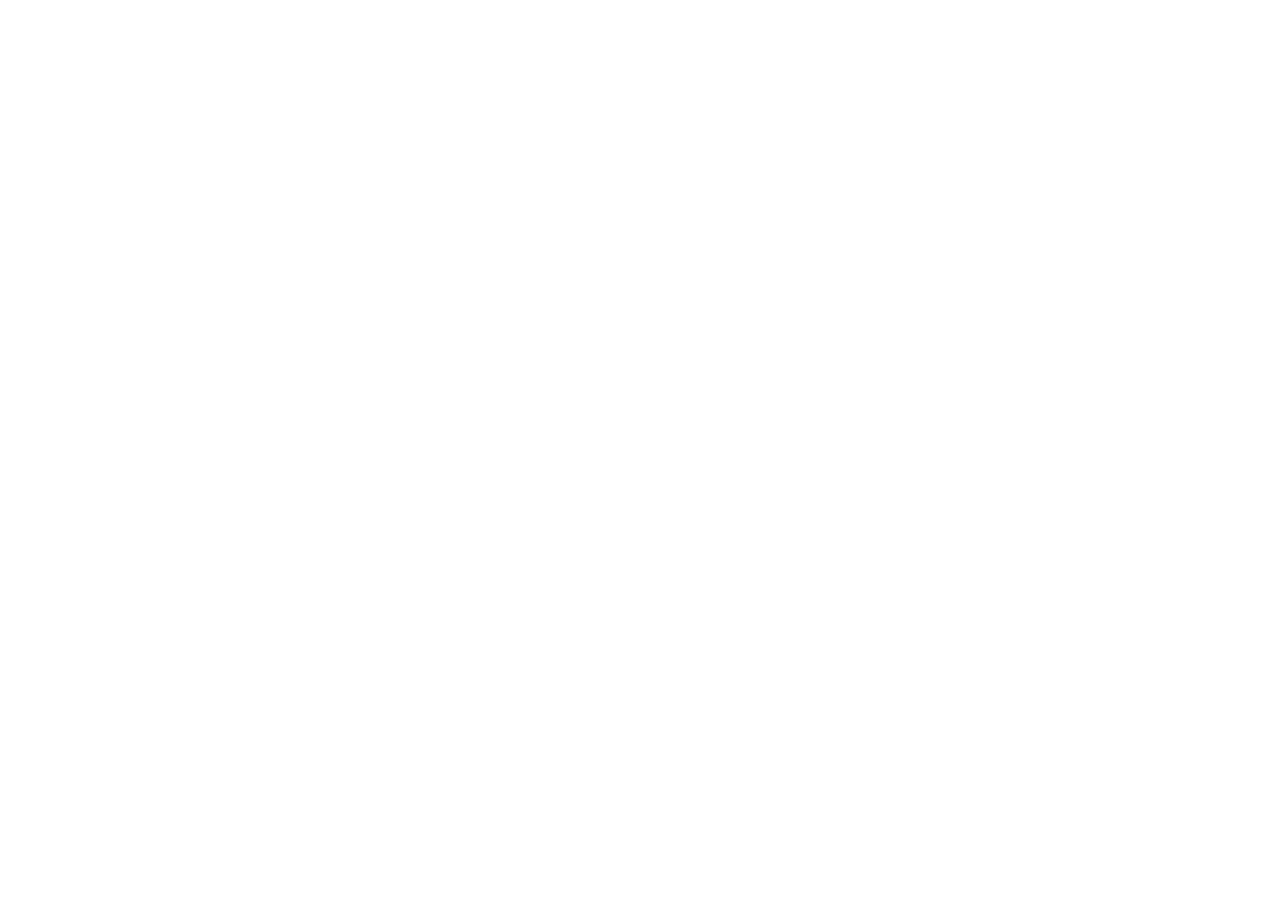
==== gerenciamento_senai/src/main/resources/templates/index.html @ c6bd84e8 "ok" ====
<!DOCTYPE html>
<html lang="pt-br">
<head>
    <meta charset="UTF-8">
    <meta name="viewport" content="width=device-width, initial-scale=1.0">
    <title>Patrimônios</title>
    <link rel="stylesheet" th:href="@{css/style.css}">
</head>
<body>
    
<div class="container">
    <div th:insert="~{fragmentos/header :: header}"></div>


    
</div>
</body>
</html>
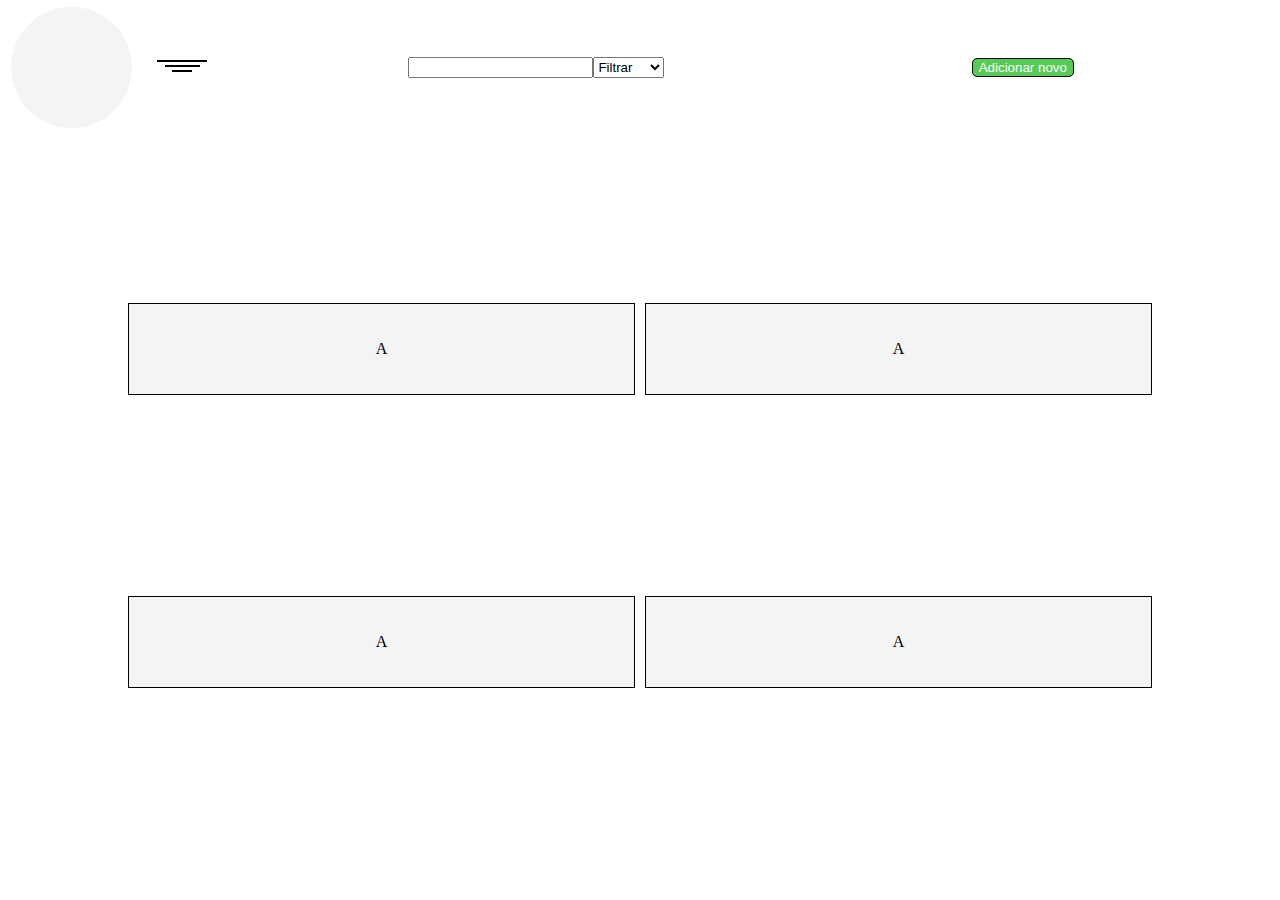
==== commit e97287c1: "ok" ====
--- a/gerenciamento_senai/src/main/resources/templates/index.html
+++ b/gerenciamento_senai/src/main/resources/templates/index.html
@@ -1,18 +1,309 @@
 <!DOCTYPE html>
-<html lang="pt-br">
+<html lang="pt-br" xmlns:th="http://thymeleaf.org">
+
 <head>
     <meta charset="UTF-8">
     <meta name="viewport" content="width=device-width, initial-scale=1.0">
     <title>Patrimônios</title>
-    <link rel="stylesheet" th:href="@{css/style.css}">
+    <!-- <link rel="stylesheet" href="../static/css/style.css"> -->
 </head>
+
 <body>
-    
-<div class="container">
-    <div th:insert="~{fragmentos/header :: header}"></div>
-
-
-    
-</div>
+    <!-- apenas para teste -->
+    <!-- ver sobre medidas -->
+    <style>
+        :root {
+            --preto: #000000;
+            --cinza: #80808017;
+            --branco: #ffffff;
+            --verde: #37c237d8;
+        }
+
+        body {
+            width: 100%;
+            height: 100vh;
+            margin: 0;
+            padding: 0;
+        }
+
+        .fundo {
+            width: 100%;
+            height: 100vh;
+            display: none;
+            background-color: var(--cinza);
+            z-index: 9;
+        }
+
+        .container {
+            width: 100%;
+            height: 100%;
+            z-index: 11;
+        }
+
+        header {
+            width: 95%;
+            height: 15vh;
+            display: flex;
+            justify-content: center;
+        }
+
+        nav {
+            width: 100%;
+            height: 100%;
+            display: flex;
+            justify-content: center;
+            align-items: center;
+        }
+
+        .logo {
+            width: 10%;
+            height: 90%;
+            border-radius: 50%;
+            display: flex;
+            justify-content: center;
+            align-items: center;
+            background-color: var(--cinza);
+        }
+
+        .logo img {
+            width: 100%;
+            height: 00px;
+        }
+
+        .menu-solicitacoes {
+            width: 100px;
+            height: 100%;
+            display: flex;
+            justify-content: center;
+            align-items: center;
+        }
+
+        .solicitacoes {
+            width: 50%;
+            height: 100vh;
+            display: none;
+            position: fixed;
+            left: 0;
+            background-color: var(--branco);
+            border-radius: 0% 5% 5% 0%;
+            overflow: hidden;
+            z-index: 10;
+        }
+
+        .menu-linhas {
+            display: flex;
+            flex-direction: column;
+            align-items: center;
+            cursor: pointer;
+        }
+
+        .menu-linhas span {
+            background-color: var(--preto);
+            height: 2px;
+            margin-bottom: 3px;
+        }
+
+        .menu-linhas span:nth-child(1) {
+            width: 50px;
+        }
+
+        .menu-linhas span:nth-child(2) {
+            width: 35px;
+        }
+
+        .menu-linhas span:nth-child(3) {
+            width: 20px;
+        }
+
+        .buscas {
+            width: 50%;
+            height: 100%;
+            display: flex;
+            justify-content: center;
+            align-items: center;
+        }
+
+        .barra-pesquisa {
+            width: 100%;
+            display: flex;
+            flex-direction: row;
+            justify-content: center;
+        }
+
+        .acoes {
+            width: 30%;
+            height: 100%;
+            display: flex;
+            justify-content: center;
+            align-items: center;
+        }
+
+        .acoes button {
+            width: 100%;
+            background-color: var(--verde);
+            color: var(--branco);
+            border: 1px solid var(--preto);
+            border-radius: 5px;
+            cursor: pointer;
+        }
+
+        .acoes-visivel {
+            width: 100%;
+            height: 100%;
+            background-color: var(--cinza);
+            display: none;
+            flex-direction: column;
+            justify-content: center;
+            align-items: center;
+            gap: 10px;
+            /* porque so funciona o alinhamento com o justify-content> conter */
+        }
+
+        .add-administrador {
+            display: flex;
+            flex-direction: row;
+        }
+
+        .add-funcionarios {
+            display: flex;
+            flex-direction: row;
+        }
+
+        .acoes-visivel button {
+            width: 200px;
+            height: auto;
+        }
+
+        .container-estrutura {
+            width: 100%;
+            height: 80%;
+            display: flex;
+            justify-content: center;
+            align-items: center;
+        }
+
+        .container-blocos {
+            width: 80%;
+            height: 80%;
+            display: grid;
+            align-items: center;
+            grid-template-columns: repeat(2, 1fr);
+            gap: 10px;
+        }
+
+        .bloco-a,
+        .bloco-b,
+        .bloco-c,
+        .bloco-d {
+            background-color: var(--cinza);
+            border: 1px solid var(--preto);
+            text-align: center;
+            padding: 20px;
+        }
+    </style>
+
+    <!-- apenas para teeste -->
+    <div class="solicitacoes">
+
+    </div>
+
+    <div class="fundo"></div>
+
+    <div class="container">
+
+        <header>
+            <nav>
+                <div class="logo">
+                    <img src="" alt="Foto perfil.">
+                </div>
+                <div class="menu-solicitacoes" onclick="menuSolicToggle()">
+
+                    <div class="menu-linhas">
+
+                        <span></span>
+                        <span></span>
+                        <span></span>
+
+                    </div>
+
+                </div>
+
+                <div class="buscas">
+
+                    <div class="barra-pesquisa">
+                        <input type="text" id="buscas" name="buscas">
+                        <select name="filtrar" id="filtar">
+                            <option value="">Filtrar</option>
+                            <option value="">Por sala</option>
+                        </select>
+                    </div>
+                </div>
+
+                <div class="acoes">
+                    <div class="adicionar">
+                        <button type="button">Adicionar novo</button>
+                    </div>
+
+                    <div class="acoes-visivel">
+                        <div class="add-administrador">
+
+                            <button type="button">Adicionar Administrador</button>
+
+                            <button type="button">Remover Administrador</button>
+
+                        </div>
+                        <div class="add-funcionarios">
+
+                            <button type="button">Adicionar Funcionario</button>
+
+                            <button type="button">Remover Funcionario</button>
+
+                        </div>
+                    </div>
+                </div>
+            </nav>
+        </header>
+
+        <div class="container-estrutura">
+            <div class="container-blocos">
+
+                <div class="bloco-a">
+                    <p>A</p>
+                </div>
+
+                <div class="bloco-b">
+                    <p>A</p>
+                </div>
+
+                <div class="bloco-c">
+                    <p>A</p>
+                </div>
+
+                <div class="bloco-d">
+                    <p>A</p>
+                </div>
+
+            </div>
+        </div>
+    </div>
+
+    <script>
+        document.addEventListener("DOMContentLoaded", () => {
+            var solicitacoes = document.querySelector(".solicitacoes");
+            var fundo = document.querySelector(".fundo");
+
+            window.menuSolicToggle = function() {
+                if (solicitacoes.style.display === "block") {
+                    solicitacoes.style.display = "none";
+                    fundo.style.display = "none";
+                } else {
+                    solicitacoes.style.display = "block";
+                    fundo.style.display = "block";
+                }
+                console.log("Display:", solicitacoes.style.display);
+            };
+        });
+    </script>
 </body>
-</html>+
+</html>
--- a/gerenciamento_senai/src/main/resources/static/css/style.css
+++ b/gerenciamento_senai/src/main/resources/static/css/style.css
@@ -0,0 +1,101 @@
+body {
+    width: 100%;
+    height: 100vh;
+    margin: 0;
+    padding: 0;
+    display: flex;
+    justify-content: center;
+    align-items: center;
+}
+
+.container {
+    width: 90%;
+    height: 100%;
+}
+
+
+header {
+    width: 100%;
+    height: 10vh;
+    display: flex;
+    justify-content: space-between;
+    align-items: center;
+}
+
+.menu {
+    width: 20%;
+    height: 100%;
+    display: flex;
+    justify-content: space-around;
+    align-items: center;
+    background-color: aqua;
+}
+
+.requests {
+    width: 2%;
+}
+
+.menu-lines {
+    width: 40px;
+    height: 40px;
+    display: flex;
+    flex-direction: column;
+    align-items: center;
+}
+
+.menu-lines span {
+    background-color: #000000;
+    height: 3px;
+    margin-bottom: 3px;
+}
+
+.menu-lines span:nth-child(1) {
+    width: 40px;
+}
+
+.menu-lines span:nth-child(2) {
+    width: 30px;
+}
+
+.menu-lines span:nth-child(3) {
+    width: 20px;
+}
+
+.search{
+    width: 60%;
+    height: 100%;
+    display: flex;
+    justify-content: center;
+    align-items: center;
+}
+
+.search-bar{
+    display: flex;
+    flex-direction: row;
+    align-items: center;
+    background-color: #808080;
+}
+
+#inp-search{
+    border-right: none;
+}
+.add-new{
+    width: 20%;
+    height: 100%;
+    display: flex;
+    justify-content: center;
+    align-items: center;
+    gap: 5px;
+}
+
+.add-adm{
+display: flex;
+flex-direction: column;
+gap: 5px;   
+}
+
+.add-employee{
+    display: flex;
+flex-direction: column;
+gap: 5px;
+}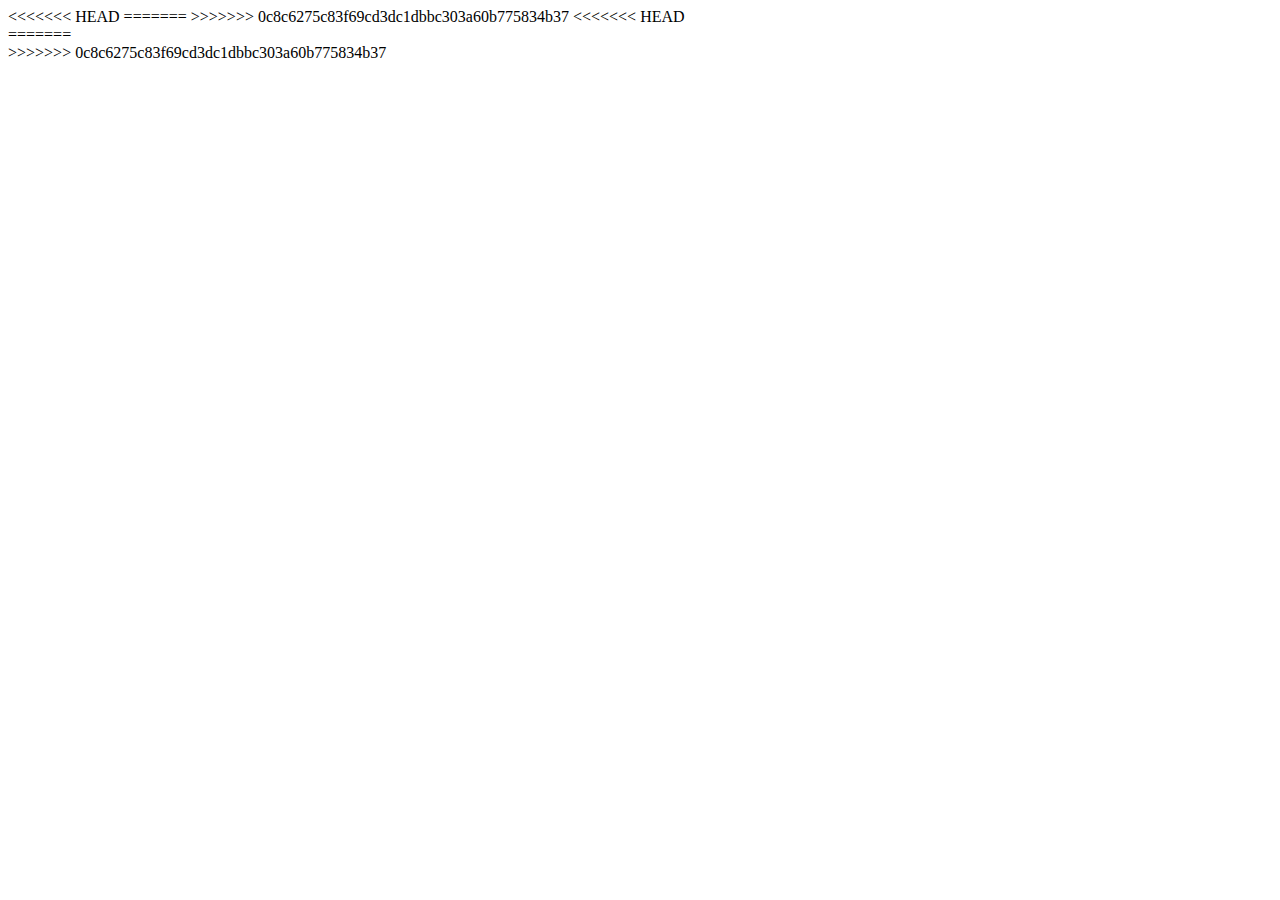
==== commit 77645e96: "ok" ====
--- a/gerenciamento_senai/src/main/resources/templates/index.html
+++ b/gerenciamento_senai/src/main/resources/templates/index.html
@@ -1,309 +1,37 @@
 <!DOCTYPE html>
+<<<<<<< HEAD
+<html lang="pt-br">
+=======
 <html lang="pt-br" xmlns:th="http://thymeleaf.org">
 
+>>>>>>> 0c8c6275c83f69cd3dc1dbbc303a60b775834b37
 <head>
     <meta charset="UTF-8">
     <meta name="viewport" content="width=device-width, initial-scale=1.0">
     <title>Patrimônios</title>
+<<<<<<< HEAD
+    <link rel="stylesheet" th:href="@{css/style.css}">
+</head>
+<body>
+    
+<div class="container">
+    <div th:insert="~{fragmentos/header :: header}"></div>
+
+
+    
+</div>
+</body>
+=======
     <!-- <link rel="stylesheet" href="../static/css/style.css"> -->
 </head>
 
 <body>
-    <!-- apenas para teste -->
-    <!-- ver sobre medidas -->
-    <style>
-        :root {
-            --preto: #000000;
-            --cinza: #80808017;
-            --branco: #ffffff;
-            --verde: #37c237d8;
-        }
 
-        body {
-            width: 100%;
-            height: 100vh;
-            margin: 0;
-            padding: 0;
-        }
-
-        .fundo {
-            width: 100%;
-            height: 100vh;
-            display: none;
-            background-color: var(--cinza);
-            z-index: 9;
-        }
-
-        .container {
-            width: 100%;
-            height: 100%;
-            z-index: 11;
-        }
-
-        header {
-            width: 95%;
-            height: 15vh;
-            display: flex;
-            justify-content: center;
-        }
-
-        nav {
-            width: 100%;
-            height: 100%;
-            display: flex;
-            justify-content: center;
-            align-items: center;
-        }
-
-        .logo {
-            width: 10%;
-            height: 90%;
-            border-radius: 50%;
-            display: flex;
-            justify-content: center;
-            align-items: center;
-            background-color: var(--cinza);
-        }
-
-        .logo img {
-            width: 100%;
-            height: 00px;
-        }
-
-        .menu-solicitacoes {
-            width: 100px;
-            height: 100%;
-            display: flex;
-            justify-content: center;
-            align-items: center;
-        }
-
-        .solicitacoes {
-            width: 50%;
-            height: 100vh;
-            display: none;
-            position: fixed;
-            left: 0;
-            background-color: var(--branco);
-            border-radius: 0% 5% 5% 0%;
-            overflow: hidden;
-            z-index: 10;
-        }
-
-        .menu-linhas {
-            display: flex;
-            flex-direction: column;
-            align-items: center;
-            cursor: pointer;
-        }
-
-        .menu-linhas span {
-            background-color: var(--preto);
-            height: 2px;
-            margin-bottom: 3px;
-        }
-
-        .menu-linhas span:nth-child(1) {
-            width: 50px;
-        }
-
-        .menu-linhas span:nth-child(2) {
-            width: 35px;
-        }
-
-        .menu-linhas span:nth-child(3) {
-            width: 20px;
-        }
-
-        .buscas {
-            width: 50%;
-            height: 100%;
-            display: flex;
-            justify-content: center;
-            align-items: center;
-        }
-
-        .barra-pesquisa {
-            width: 100%;
-            display: flex;
-            flex-direction: row;
-            justify-content: center;
-        }
-
-        .acoes {
-            width: 30%;
-            height: 100%;
-            display: flex;
-            justify-content: center;
-            align-items: center;
-        }
-
-        .acoes button {
-            width: 100%;
-            background-color: var(--verde);
-            color: var(--branco);
-            border: 1px solid var(--preto);
-            border-radius: 5px;
-            cursor: pointer;
-        }
-
-        .acoes-visivel {
-            width: 100%;
-            height: 100%;
-            background-color: var(--cinza);
-            display: none;
-            flex-direction: column;
-            justify-content: center;
-            align-items: center;
-            gap: 10px;
-            /* porque so funciona o alinhamento com o justify-content> conter */
-        }
-
-        .add-administrador {
-            display: flex;
-            flex-direction: row;
-        }
-
-        .add-funcionarios {
-            display: flex;
-            flex-direction: row;
-        }
-
-        .acoes-visivel button {
-            width: 200px;
-            height: auto;
-        }
-
-        .container-estrutura {
-            width: 100%;
-            height: 80%;
-            display: flex;
-            justify-content: center;
-            align-items: center;
-        }
-
-        .container-blocos {
-            width: 80%;
-            height: 80%;
-            display: grid;
-            align-items: center;
-            grid-template-columns: repeat(2, 1fr);
-            gap: 10px;
-        }
-
-        .bloco-a,
-        .bloco-b,
-        .bloco-c,
-        .bloco-d {
-            background-color: var(--cinza);
-            border: 1px solid var(--preto);
-            text-align: center;
-            padding: 20px;
-        }
-    </style>
-
-    <!-- apenas para teeste -->
-    <div class="solicitacoes">
-
+    <div class="container">
+        <div th:insert="~{fragmentos/header :: header}"></div>
     </div>
 
-    <div class="fundo"></div>
-
-    <div class="container">
-
-        <header>
-            <nav>
-                <div class="logo">
-                    <img src="" alt="Foto perfil.">
-                </div>
-                <div class="menu-solicitacoes" onclick="menuSolicToggle()">
-
-                    <div class="menu-linhas">
-
-                        <span></span>
-                        <span></span>
-                        <span></span>
-
-                    </div>
-
-                </div>
-
-                <div class="buscas">
-
-                    <div class="barra-pesquisa">
-                        <input type="text" id="buscas" name="buscas">
-                        <select name="filtrar" id="filtar">
-                            <option value="">Filtrar</option>
-                            <option value="">Por sala</option>
-                        </select>
-                    </div>
-                </div>
-
-                <div class="acoes">
-                    <div class="adicionar">
-                        <button type="button">Adicionar novo</button>
-                    </div>
-
-                    <div class="acoes-visivel">
-                        <div class="add-administrador">
-
-                            <button type="button">Adicionar Administrador</button>
-
-                            <button type="button">Remover Administrador</button>
-
-                        </div>
-                        <div class="add-funcionarios">
-
-                            <button type="button">Adicionar Funcionario</button>
-
-                            <button type="button">Remover Funcionario</button>
-
-                        </div>
-                    </div>
-                </div>
-            </nav>
-        </header>
-
-        <div class="container-estrutura">
-            <div class="container-blocos">
-
-                <div class="bloco-a">
-                    <p>A</p>
-                </div>
-
-                <div class="bloco-b">
-                    <p>A</p>
-                </div>
-
-                <div class="bloco-c">
-                    <p>A</p>
-                </div>
-
-                <div class="bloco-d">
-                    <p>A</p>
-                </div>
-
-            </div>
-        </div>
-    </div>
-
-    <script>
-        document.addEventListener("DOMContentLoaded", () => {
-            var solicitacoes = document.querySelector(".solicitacoes");
-            var fundo = document.querySelector(".fundo");
-
-            window.menuSolicToggle = function() {
-                if (solicitacoes.style.display === "block") {
-                    solicitacoes.style.display = "none";
-                    fundo.style.display = "none";
-                } else {
-                    solicitacoes.style.display = "block";
-                    fundo.style.display = "block";
-                }
-                console.log("Display:", solicitacoes.style.display);
-            };
-        });
-    </script>
 </body>
 
-</html>
+>>>>>>> 0c8c6275c83f69cd3dc1dbbc303a60b775834b37
+</html>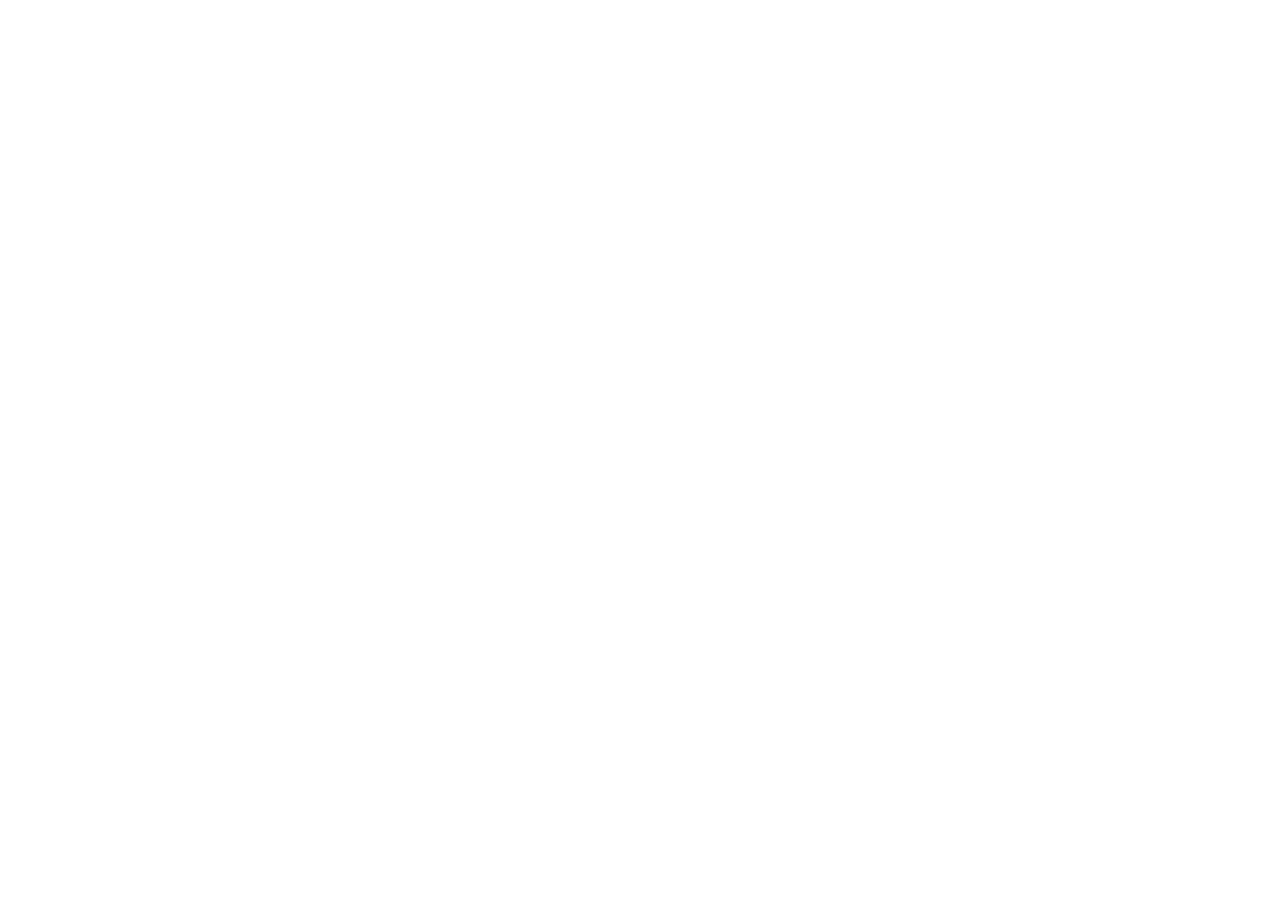
==== commit 7b0aef5d: "Merge branch 'main' of https://github.com/samuelcosta25/ProjetoFinalPWBE2" ====
--- a/gerenciamento_senai/src/main/resources/templates/index.html
+++ b/gerenciamento_senai/src/main/resources/templates/index.html
@@ -1,27 +1,10 @@
 <!DOCTYPE html>
-<<<<<<< HEAD
-<html lang="pt-br">
-=======
 <html lang="pt-br" xmlns:th="http://thymeleaf.org">
 
->>>>>>> 0c8c6275c83f69cd3dc1dbbc303a60b775834b37
 <head>
     <meta charset="UTF-8">
     <meta name="viewport" content="width=device-width, initial-scale=1.0">
     <title>Patrimônios</title>
-<<<<<<< HEAD
-    <link rel="stylesheet" th:href="@{css/style.css}">
-</head>
-<body>
-    
-<div class="container">
-    <div th:insert="~{fragmentos/header :: header}"></div>
-
-
-    
-</div>
-</body>
-=======
     <!-- <link rel="stylesheet" href="../static/css/style.css"> -->
 </head>
 
@@ -33,5 +16,4 @@
 
 </body>
 
->>>>>>> 0c8c6275c83f69cd3dc1dbbc303a60b775834b37
 </html>--- a/gerenciamento_senai/src/main/resources/static/css/style.css
+++ b/gerenciamento_senai/src/main/resources/static/css/style.css
@@ -1,101 +1,60 @@
-body {
+body{
     width: 100%;
     height: 100vh;
     margin: 0;
     padding: 0;
+}
+
+.container{
+    width: 100%;
+    height: 100%;
+    display: grid;
+    grid-template-columns: repeat(3,30%);
+    grid-template-rows: auto 30%;
+    gap: 20px;
+}
+
+
+header{
+    width: 100%;
+    height: 7vh;
     display: flex;
-    justify-content: center;
+    justify-content: space-around;
     align-items: center;
 }
 
-.container {
-    width: 90%;
-    height: 100%;
-}
-
-
-header {
-    width: 100%;
-    height: 10vh;
-    display: flex;
-    justify-content: space-between;
-    align-items: center;
-}
-
-.menu {
+.profile{
     width: 20%;
     height: 100%;
     display: flex;
     justify-content: space-around;
     align-items: center;
-    background-color: aqua;
 }
 
-.requests {
-    width: 2%;
+.requests{
+width: 100%;
 }
 
-.menu-lines {
+.menu-lines{
     width: 40px;
     height: 40px;
     display: flex;
     flex-direction: column;
     align-items: center;
+    margin-bottom: 5px;
 }
 
-.menu-lines span {
-    background-color: #000000;
-    height: 3px;
-    margin-bottom: 3px;
+.menu-lines span{
+    background-color: #ffffff;
+    height: 10px;
 }
 
-.menu-lines span:nth-child(1) {
+.menu-lines span:nth-child(1){
     width: 40px;
 }
-
-.menu-lines span:nth-child(2) {
+.menu-lines span:nth-child(2){
     width: 30px;
 }
-
-.menu-lines span:nth-child(3) {
+.menu-lines span:nth-child(3){
     width: 20px;
-}
-
-.search{
-    width: 60%;
-    height: 100%;
-    display: flex;
-    justify-content: center;
-    align-items: center;
-}
-
-.search-bar{
-    display: flex;
-    flex-direction: row;
-    align-items: center;
-    background-color: #808080;
-}
-
-#inp-search{
-    border-right: none;
-}
-.add-new{
-    width: 20%;
-    height: 100%;
-    display: flex;
-    justify-content: center;
-    align-items: center;
-    gap: 5px;
-}
-
-.add-adm{
-display: flex;
-flex-direction: column;
-gap: 5px;   
-}
-
-.add-employee{
-    display: flex;
-flex-direction: column;
-gap: 5px;
 }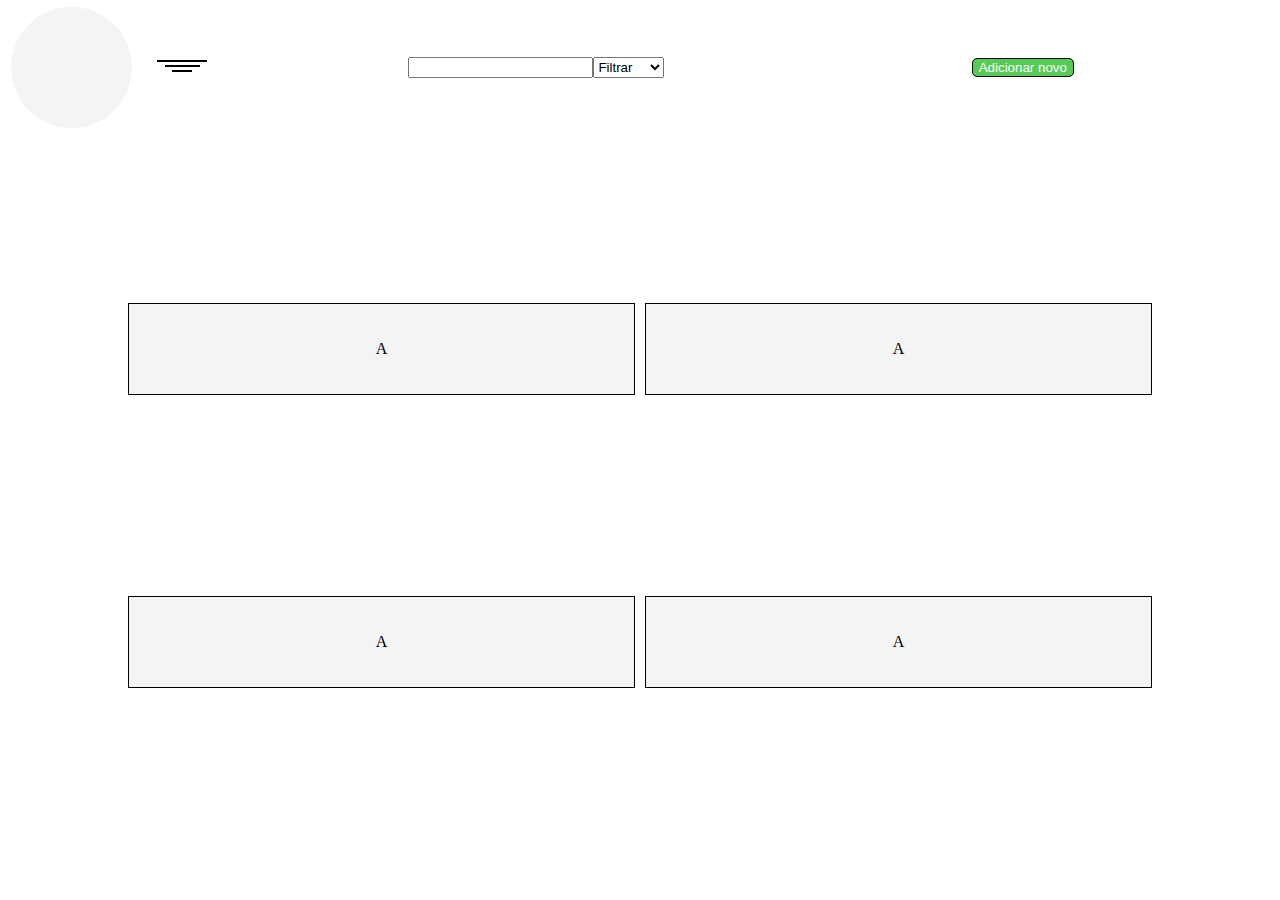
==== commit 83092065: "ok" ====
--- a/gerenciamento_senai/src/main/resources/templates/index.html
+++ b/gerenciamento_senai/src/main/resources/templates/index.html
@@ -1,19 +1,308 @@
 <!DOCTYPE html>
-<html lang="pt-br" xmlns:th="http://thymeleaf.org">
+<html lang="pt-br">
 
 <head>
     <meta charset="UTF-8">
     <meta name="viewport" content="width=device-width, initial-scale=1.0">
     <title>Patrimônios</title>
-    <!-- <link rel="stylesheet" href="../static/css/style.css"> -->
+
 </head>
-
 <body>
+    
+<!-- apenas para teste -->
+    <!-- ver sobre medidas -->
+    <style>
+        :root {
+            --preto: #000000;
+            --cinza: #80808017;
+            --branco: #ffffff;
+            --verde: #37c237d8;
+        }
+
+        body {
+            width: 100%;
+            height: 100vh;
+            margin: 0;
+            padding: 0;
+        }
+
+        .fundo {
+            width: 100%;
+            height: 100vh;
+            display: none;
+            background-color: var(--cinza);
+            z-index: 9;
+        }
+
+        .container {
+            width: 100%;
+            height: 100%;
+            z-index: 11;
+        }
+
+        header {
+            width: 95%;
+            height: 15vh;
+            display: flex;
+            justify-content: center;
+        }
+
+        nav {
+            width: 100%;
+            height: 100%;
+            display: flex;
+            justify-content: center;
+            align-items: center;
+        }
+
+        .logo {
+            width: 10%;
+            height: 90%;
+            border-radius: 50%;
+            display: flex;
+            justify-content: center;
+            align-items: center;
+            background-color: var(--cinza);
+        }
+
+        .logo img {
+            width: 100%;
+            height: 00px;
+        }
+
+        .menu-solicitacoes {
+            width: 100px;
+            height: 100%;
+            display: flex;
+            justify-content: center;
+            align-items: center;
+        }
+
+        .solicitacoes {
+            width: 50%;
+            height: 100vh;
+            display: none;
+            position: fixed;
+            left: 0;
+            background-color: var(--branco);
+            border-radius: 0% 5% 5% 0%;
+            overflow: hidden;
+            z-index: 10;
+        }
+
+        .menu-linhas {
+            display: flex;
+            flex-direction: column;
+            align-items: center;
+            cursor: pointer;
+        }
+
+        .menu-linhas span {
+            background-color: var(--preto);
+            height: 2px;
+            margin-bottom: 3px;
+        }
+
+        .menu-linhas span:nth-child(1) {
+            width: 50px;
+        }
+
+        .menu-linhas span:nth-child(2) {
+            width: 35px;
+        }
+
+        .menu-linhas span:nth-child(3) {
+            width: 20px;
+        }
+
+        .buscas {
+            width: 50%;
+            height: 100%;
+            display: flex;
+            justify-content: center;
+            align-items: center;
+        }
+
+        .barra-pesquisa {
+            width: 100%;
+            display: flex;
+            flex-direction: row;
+            justify-content: center;
+        }
+
+        .acoes {
+            width: 30%;
+            height: 100%;
+            display: flex;
+            justify-content: center;
+            align-items: center;
+        }
+
+        .acoes button {
+            width: 100%;
+            background-color: var(--verde);
+            color: var(--branco);
+            border: 1px solid var(--preto);
+            border-radius: 5px;
+            cursor: pointer;
+        }
+
+        .acoes-visivel {
+            width: 100%;
+            height: 100%;
+            background-color: var(--cinza);
+            display: none;
+            flex-direction: column;
+            justify-content: center;
+            align-items: center;
+            gap: 10px;
+            /* porque so funciona o alinhamento com o justify-content> conter */
+        }
+
+        .add-administrador {
+            display: flex;
+            flex-direction: row;
+        }
+
+        .add-funcionarios {
+            display: flex;
+            flex-direction: row;
+        }
+
+        .acoes-visivel button {
+            width: 200px;
+            height: auto;
+        }
+
+        .container-estrutura {
+            width: 100%;
+            height: 80%;
+            display: flex;
+            justify-content: center;
+            align-items: center;
+        }
+
+        .container-blocos {
+            width: 80%;
+            height: 80%;
+            display: grid;
+            align-items: center;
+            grid-template-columns: repeat(2, 1fr);
+            gap: 10px;
+        }
+
+        .bloco-a,
+        .bloco-b,
+        .bloco-c,
+        .bloco-d {
+            background-color: var(--cinza);
+            border: 1px solid var(--preto);
+            text-align: center;
+            padding: 20px;
+        }
+    </style>
+
+    <!-- apenas para teeste -->
+    <div class="solicitacoes">
+
+    </div>
+
+    <div class="fundo"></div>
 
     <div class="container">
-        <div th:insert="~{fragmentos/header :: header}"></div>
+
+        <header>
+            <nav>
+                <div class="logo">
+                    <img src="" alt="Foto perfil.">
+                </div>
+                <div class="menu-solicitacoes" onclick="menuSolicToggle()">
+
+                    <div class="menu-linhas">
+
+                        <span></span>
+                        <span></span>
+                        <span></span>
+
+                    </div>
+
+                </div>
+
+                <div class="buscas">
+
+                    <div class="barra-pesquisa">
+                        <input type="text" id="buscas" name="buscas">
+                        <select name="filtrar" id="filtar">
+                            <option value="">Filtrar</option>
+                            <option value="">Por sala</option>
+                        </select>
+                    </div>
+                </div>
+
+                <div class="acoes">
+                    <div class="adicionar">
+                        <button type="button">Adicionar novo</button>
+                    </div>
+
+                    <div class="acoes-visivel">
+                        <div class="add-administrador">
+
+                            <button type="button">Adicionar Administrador</button>
+
+                            <button type="button">Remover Administrador</button>
+
+                        </div>
+                        <div class="add-funcionarios">
+
+                            <button type="button">Adicionar Funcionario</button>
+
+                            <button type="button">Remover Funcionario</button>
+
+                        </div>
+                    </div>
+                </div>
+            </nav>
+        </header>
+
+        <div class="container-estrutura">
+            <div class="container-blocos">
+
+                <div class="bloco-a">
+                    <p>A</p>
+                </div>
+
+                <div class="bloco-b">
+                    <p>A</p>
+                </div>
+
+                <div class="bloco-c">
+                    <p>A</p>
+                </div>
+
+                <div class="bloco-d">
+                    <p>A</p>
+                </div>
+
+            </div>
+        </div>
     </div>
 
+    <script>
+        document.addEventListener("DOMContentLoaded", () => {
+            var solicitacoes = document.querySelector(".solicitacoes");
+            var fundo = document.querySelector(".fundo");
+
+            window.menuSolicToggle = function() {
+                if (solicitacoes.style.display === "block") {
+                    solicitacoes.style.display = "none";
+                    fundo.style.display = "none";
+                } else {
+                    solicitacoes.style.display = "block";
+                    fundo.style.display = "block";
+                }
+                console.log("Display:", solicitacoes.style.display);
+            };
+        });
+    </script>
 </body>
-
-</html>+</html>
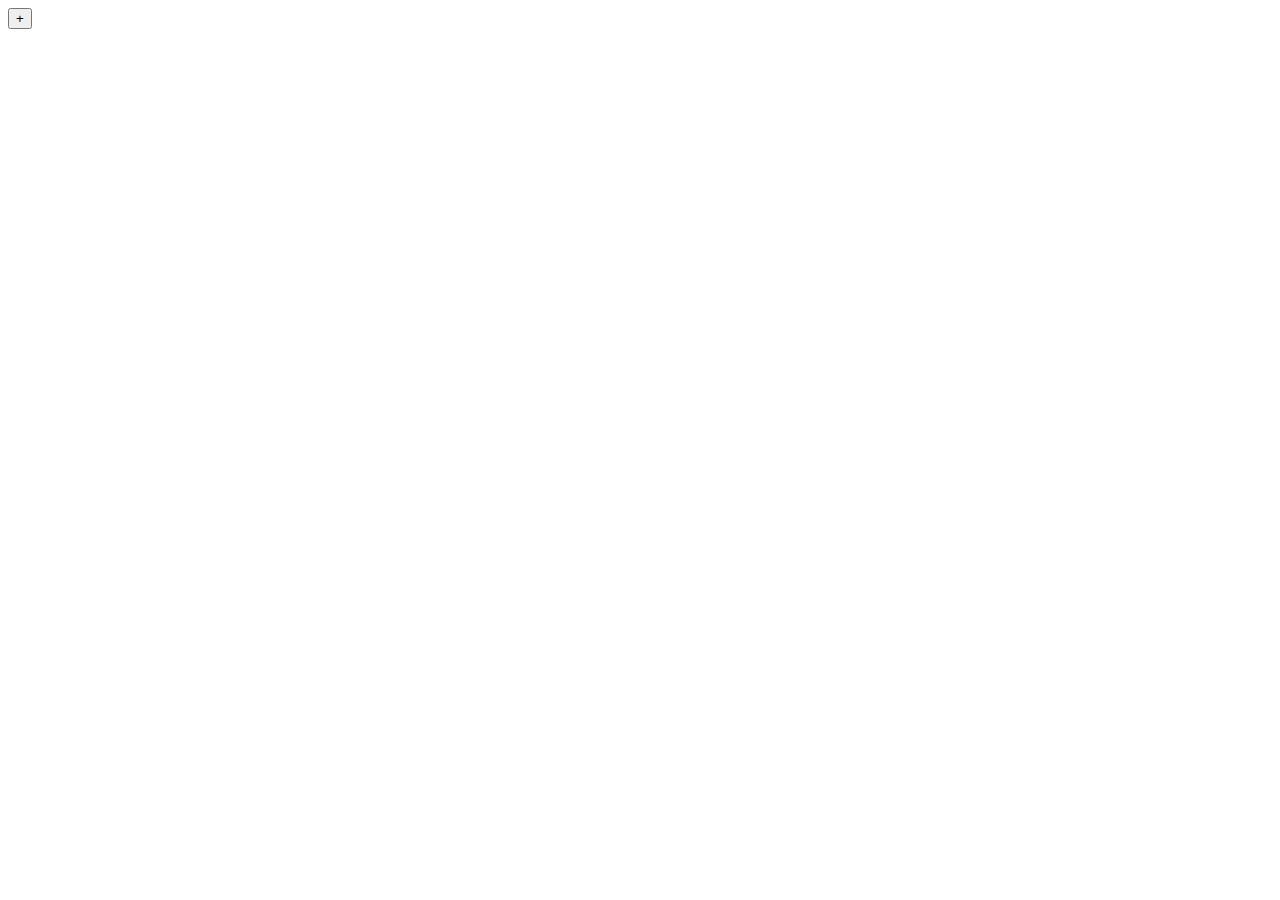
==== commit 6365c16d: "..." ====
--- a/gerenciamento_senai/src/main/resources/templates/index.html
+++ b/gerenciamento_senai/src/main/resources/templates/index.html
@@ -1,308 +1,44 @@
 <!DOCTYPE html>
-<html lang="pt-br">
+<html lang="pt-br" xmlns:th="https://thymeleaf.org">
 
 <head>
     <meta charset="UTF-8">
     <meta name="viewport" content="width=device-width, initial-scale=1.0">
     <title>Patrimônios</title>
+    <link rel="stylesheet" th:href="@{css/fragmentos/header.css}">
+    <link rel="stylesheet" th:href="@{css/cadastroCss/cadEquipamento.css}">
+    <link rel="stylesheet" th:href="@{css/style.css}">
+</head>
 
-</head>
 <body>
-    
-<!-- apenas para teste -->
-    <!-- ver sobre medidas -->
-    <style>
-        :root {
-            --preto: #000000;
-            --cinza: #80808017;
-            --branco: #ffffff;
-            --verde: #37c237d8;
-        }
 
-        body {
-            width: 100%;
-            height: 100vh;
-            margin: 0;
-            padding: 0;
-        }
+    <div class="container">
+        <div th:insert="~{fragmentos/header :: header}"></div>
+        <div class="section-cad-equipamento" th:insert="~{cadastro/cadastroEquipamento :: section}"></div>
 
-        .fundo {
-            width: 100%;
-            height: 100vh;
-            display: none;
-            background-color: var(--cinza);
-            z-index: 9;
-        }
-
-        .container {
-            width: 100%;
-            height: 100%;
-            z-index: 11;
-        }
-
-        header {
-            width: 95%;
-            height: 15vh;
-            display: flex;
-            justify-content: center;
-        }
-
-        nav {
-            width: 100%;
-            height: 100%;
-            display: flex;
-            justify-content: center;
-            align-items: center;
-        }
-
-        .logo {
-            width: 10%;
-            height: 90%;
-            border-radius: 50%;
-            display: flex;
-            justify-content: center;
-            align-items: center;
-            background-color: var(--cinza);
-        }
-
-        .logo img {
-            width: 100%;
-            height: 00px;
-        }
-
-        .menu-solicitacoes {
-            width: 100px;
-            height: 100%;
-            display: flex;
-            justify-content: center;
-            align-items: center;
-        }
-
-        .solicitacoes {
-            width: 50%;
-            height: 100vh;
-            display: none;
-            position: fixed;
-            left: 0;
-            background-color: var(--branco);
-            border-radius: 0% 5% 5% 0%;
-            overflow: hidden;
-            z-index: 10;
-        }
-
-        .menu-linhas {
-            display: flex;
-            flex-direction: column;
-            align-items: center;
-            cursor: pointer;
-        }
-
-        .menu-linhas span {
-            background-color: var(--preto);
-            height: 2px;
-            margin-bottom: 3px;
-        }
-
-        .menu-linhas span:nth-child(1) {
-            width: 50px;
-        }
-
-        .menu-linhas span:nth-child(2) {
-            width: 35px;
-        }
-
-        .menu-linhas span:nth-child(3) {
-            width: 20px;
-        }
-
-        .buscas {
-            width: 50%;
-            height: 100%;
-            display: flex;
-            justify-content: center;
-            align-items: center;
-        }
-
-        .barra-pesquisa {
-            width: 100%;
-            display: flex;
-            flex-direction: row;
-            justify-content: center;
-        }
-
-        .acoes {
-            width: 30%;
-            height: 100%;
-            display: flex;
-            justify-content: center;
-            align-items: center;
-        }
-
-        .acoes button {
-            width: 100%;
-            background-color: var(--verde);
-            color: var(--branco);
-            border: 1px solid var(--preto);
-            border-radius: 5px;
-            cursor: pointer;
-        }
-
-        .acoes-visivel {
-            width: 100%;
-            height: 100%;
-            background-color: var(--cinza);
-            display: none;
-            flex-direction: column;
-            justify-content: center;
-            align-items: center;
-            gap: 10px;
-            /* porque so funciona o alinhamento com o justify-content> conter */
-        }
-
-        .add-administrador {
-            display: flex;
-            flex-direction: row;
-        }
-
-        .add-funcionarios {
-            display: flex;
-            flex-direction: row;
-        }
-
-        .acoes-visivel button {
-            width: 200px;
-            height: auto;
-        }
-
-        .container-estrutura {
-            width: 100%;
-            height: 80%;
-            display: flex;
-            justify-content: center;
-            align-items: center;
-        }
-
-        .container-blocos {
-            width: 80%;
-            height: 80%;
-            display: grid;
-            align-items: center;
-            grid-template-columns: repeat(2, 1fr);
-            gap: 10px;
-        }
-
-        .bloco-a,
-        .bloco-b,
-        .bloco-c,
-        .bloco-d {
-            background-color: var(--cinza);
-            border: 1px solid var(--preto);
-            text-align: center;
-            padding: 20px;
-        }
-    </style>
-
-    <!-- apenas para teeste -->
-    <div class="solicitacoes">
-
+        <button onclick="formView()" class="cad-equip">+</button>
     </div>
 
-    <div class="fundo"></div>
+</body>
 
-    <div class="container">
+<script>
+    
+    var cadastroEquipamento = document.querySelector(".section-cad-equipamento")
+    var button = document.querySelector(".cad-equip");
+    function formView(){
+        if (cadastroEquipamento.style.display == '') {
+            // cadastroEquipamento.display = 'block'
+            cadastroEquipamento.style.display = 'flex'
+            // cadastroEquipamento.style.justify_content = 'center'
 
-        <header>
-            <nav>
-                <div class="logo">
-                    <img src="" alt="Foto perfil.">
-                </div>
-                <div class="menu-solicitacoes" onclick="menuSolicToggle()">
+        } else {
+            cadastroEquipamento.style.display = ''
 
-                    <div class="menu-linhas">
+        }
+    }
+       
+   
 
-                        <span></span>
-                        <span></span>
-                        <span></span>
+</script>
 
-                    </div>
-
-                </div>
-
-                <div class="buscas">
-
-                    <div class="barra-pesquisa">
-                        <input type="text" id="buscas" name="buscas">
-                        <select name="filtrar" id="filtar">
-                            <option value="">Filtrar</option>
-                            <option value="">Por sala</option>
-                        </select>
-                    </div>
-                </div>
-
-                <div class="acoes">
-                    <div class="adicionar">
-                        <button type="button">Adicionar novo</button>
-                    </div>
-
-                    <div class="acoes-visivel">
-                        <div class="add-administrador">
-
-                            <button type="button">Adicionar Administrador</button>
-
-                            <button type="button">Remover Administrador</button>
-
-                        </div>
-                        <div class="add-funcionarios">
-
-                            <button type="button">Adicionar Funcionario</button>
-
-                            <button type="button">Remover Funcionario</button>
-
-                        </div>
-                    </div>
-                </div>
-            </nav>
-        </header>
-
-        <div class="container-estrutura">
-            <div class="container-blocos">
-
-                <div class="bloco-a">
-                    <p>A</p>
-                </div>
-
-                <div class="bloco-b">
-                    <p>A</p>
-                </div>
-
-                <div class="bloco-c">
-                    <p>A</p>
-                </div>
-
-                <div class="bloco-d">
-                    <p>A</p>
-                </div>
-
-            </div>
-        </div>
-    </div>
-
-    <script>
-        document.addEventListener("DOMContentLoaded", () => {
-            var solicitacoes = document.querySelector(".solicitacoes");
-            var fundo = document.querySelector(".fundo");
-
-            window.menuSolicToggle = function() {
-                if (solicitacoes.style.display === "block") {
-                    solicitacoes.style.display = "none";
-                    fundo.style.display = "none";
-                } else {
-                    solicitacoes.style.display = "block";
-                    fundo.style.display = "block";
-                }
-                console.log("Display:", solicitacoes.style.display);
-            };
-        });
-    </script>
-</body>
-</html>
+</html>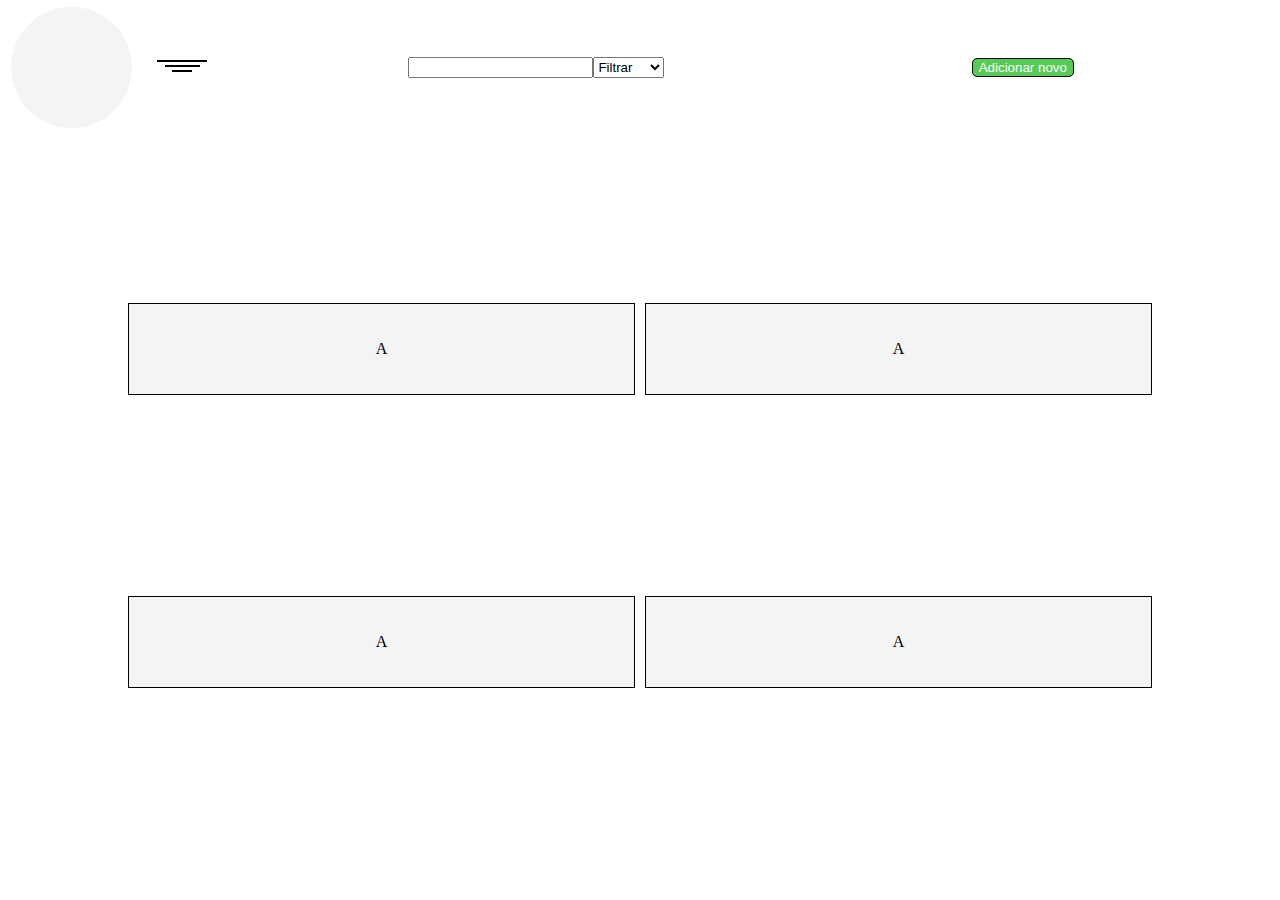
==== commit 4b1a9b1a: "Merge branch 'a' of https://github.com/samuelcosta25/ProjetoFinalPWBE2 into a" ====
--- a/gerenciamento_senai/src/main/resources/templates/index.html
+++ b/gerenciamento_senai/src/main/resources/templates/index.html
@@ -1,44 +1,308 @@
 <!DOCTYPE html>
-<html lang="pt-br" xmlns:th="https://thymeleaf.org">
+<html lang="pt-br">
 
 <head>
     <meta charset="UTF-8">
     <meta name="viewport" content="width=device-width, initial-scale=1.0">
     <title>Patrimônios</title>
-    <link rel="stylesheet" th:href="@{css/fragmentos/header.css}">
-    <link rel="stylesheet" th:href="@{css/cadastroCss/cadEquipamento.css}">
-    <link rel="stylesheet" th:href="@{css/style.css}">
+
 </head>
-
 <body>
+    
+<!-- apenas para teste -->
+    <!-- ver sobre medidas -->
+    <style>
+        :root {
+            --preto: #000000;
+            --cinza: #80808017;
+            --branco: #ffffff;
+            --verde: #37c237d8;
+        }
+
+        body {
+            width: 100%;
+            height: 100vh;
+            margin: 0;
+            padding: 0;
+        }
+
+        .fundo {
+            width: 100%;
+            height: 100vh;
+            display: none;
+            background-color: var(--cinza);
+            z-index: 9;
+        }
+
+        .container {
+            width: 100%;
+            height: 100%;
+            z-index: 11;
+        }
+
+        header {
+            width: 95%;
+            height: 15vh;
+            display: flex;
+            justify-content: center;
+        }
+
+        nav {
+            width: 100%;
+            height: 100%;
+            display: flex;
+            justify-content: center;
+            align-items: center;
+        }
+
+        .logo {
+            width: 10%;
+            height: 90%;
+            border-radius: 50%;
+            display: flex;
+            justify-content: center;
+            align-items: center;
+            background-color: var(--cinza);
+        }
+
+        .logo img {
+            width: 100%;
+            height: 00px;
+        }
+
+        .menu-solicitacoes {
+            width: 100px;
+            height: 100%;
+            display: flex;
+            justify-content: center;
+            align-items: center;
+        }
+
+        .solicitacoes {
+            width: 50%;
+            height: 100vh;
+            display: none;
+            position: fixed;
+            left: 0;
+            background-color: var(--branco);
+            border-radius: 0% 5% 5% 0%;
+            overflow: hidden;
+            z-index: 10;
+        }
+
+        .menu-linhas {
+            display: flex;
+            flex-direction: column;
+            align-items: center;
+            cursor: pointer;
+        }
+
+        .menu-linhas span {
+            background-color: var(--preto);
+            height: 2px;
+            margin-bottom: 3px;
+        }
+
+        .menu-linhas span:nth-child(1) {
+            width: 50px;
+        }
+
+        .menu-linhas span:nth-child(2) {
+            width: 35px;
+        }
+
+        .menu-linhas span:nth-child(3) {
+            width: 20px;
+        }
+
+        .buscas {
+            width: 50%;
+            height: 100%;
+            display: flex;
+            justify-content: center;
+            align-items: center;
+        }
+
+        .barra-pesquisa {
+            width: 100%;
+            display: flex;
+            flex-direction: row;
+            justify-content: center;
+        }
+
+        .acoes {
+            width: 30%;
+            height: 100%;
+            display: flex;
+            justify-content: center;
+            align-items: center;
+        }
+
+        .acoes button {
+            width: 100%;
+            background-color: var(--verde);
+            color: var(--branco);
+            border: 1px solid var(--preto);
+            border-radius: 5px;
+            cursor: pointer;
+        }
+
+        .acoes-visivel {
+            width: 100%;
+            height: 100%;
+            background-color: var(--cinza);
+            display: none;
+            flex-direction: column;
+            justify-content: center;
+            align-items: center;
+            gap: 10px;
+            /* porque so funciona o alinhamento com o justify-content> conter */
+        }
+
+        .add-administrador {
+            display: flex;
+            flex-direction: row;
+        }
+
+        .add-funcionarios {
+            display: flex;
+            flex-direction: row;
+        }
+
+        .acoes-visivel button {
+            width: 200px;
+            height: auto;
+        }
+
+        .container-estrutura {
+            width: 100%;
+            height: 80%;
+            display: flex;
+            justify-content: center;
+            align-items: center;
+        }
+
+        .container-blocos {
+            width: 80%;
+            height: 80%;
+            display: grid;
+            align-items: center;
+            grid-template-columns: repeat(2, 1fr);
+            gap: 10px;
+        }
+
+        .bloco-a,
+        .bloco-b,
+        .bloco-c,
+        .bloco-d {
+            background-color: var(--cinza);
+            border: 1px solid var(--preto);
+            text-align: center;
+            padding: 20px;
+        }
+    </style>
+
+    <!-- apenas para teeste -->
+    <div class="solicitacoes">
+
+    </div>
+
+    <div class="fundo"></div>
 
     <div class="container">
-        <div th:insert="~{fragmentos/header :: header}"></div>
-        <div class="section-cad-equipamento" th:insert="~{cadastro/cadastroEquipamento :: section}"></div>
-
-        <button onclick="formView()" class="cad-equip">+</button>
+
+        <header>
+            <nav>
+                <div class="logo">
+                    <img src="" alt="Foto perfil.">
+                </div>
+                <div class="menu-solicitacoes" onclick="menuSolicToggle()">
+
+                    <div class="menu-linhas">
+
+                        <span></span>
+                        <span></span>
+                        <span></span>
+
+                    </div>
+
+                </div>
+
+                <div class="buscas">
+
+                    <div class="barra-pesquisa">
+                        <input type="text" id="buscas" name="buscas">
+                        <select name="filtrar" id="filtar">
+                            <option value="">Filtrar</option>
+                            <option value="">Por sala</option>
+                        </select>
+                    </div>
+                </div>
+
+                <div class="acoes">
+                    <div class="adicionar">
+                        <button type="button">Adicionar novo</button>
+                    </div>
+
+                    <div class="acoes-visivel">
+                        <div class="add-administrador">
+
+                            <button type="button">Adicionar Administrador</button>
+
+                            <button type="button">Remover Administrador</button>
+
+                        </div>
+                        <div class="add-funcionarios">
+
+                            <button type="button">Adicionar Funcionario</button>
+
+                            <button type="button">Remover Funcionario</button>
+
+                        </div>
+                    </div>
+                </div>
+            </nav>
+        </header>
+
+        <div class="container-estrutura">
+            <div class="container-blocos">
+
+                <div class="bloco-a">
+                    <p>A</p>
+                </div>
+
+                <div class="bloco-b">
+                    <p>A</p>
+                </div>
+
+                <div class="bloco-c">
+                    <p>A</p>
+                </div>
+
+                <div class="bloco-d">
+                    <p>A</p>
+                </div>
+
+            </div>
+        </div>
     </div>
 
+    <script>
+        document.addEventListener("DOMContentLoaded", () => {
+            var solicitacoes = document.querySelector(".solicitacoes");
+            var fundo = document.querySelector(".fundo");
+
+            window.menuSolicToggle = function() {
+                if (solicitacoes.style.display === "block") {
+                    solicitacoes.style.display = "none";
+                    fundo.style.display = "none";
+                } else {
+                    solicitacoes.style.display = "block";
+                    fundo.style.display = "block";
+                }
+                console.log("Display:", solicitacoes.style.display);
+            };
+        });
+    </script>
 </body>
-
-<script>
-    
-    var cadastroEquipamento = document.querySelector(".section-cad-equipamento")
-    var button = document.querySelector(".cad-equip");
-    function formView(){
-        if (cadastroEquipamento.style.display == '') {
-            // cadastroEquipamento.display = 'block'
-            cadastroEquipamento.style.display = 'flex'
-            // cadastroEquipamento.style.justify_content = 'center'
-
-        } else {
-            cadastroEquipamento.style.display = ''
-
-        }
-    }
-       
-   
-
-</script>
-
-</html>+</html>
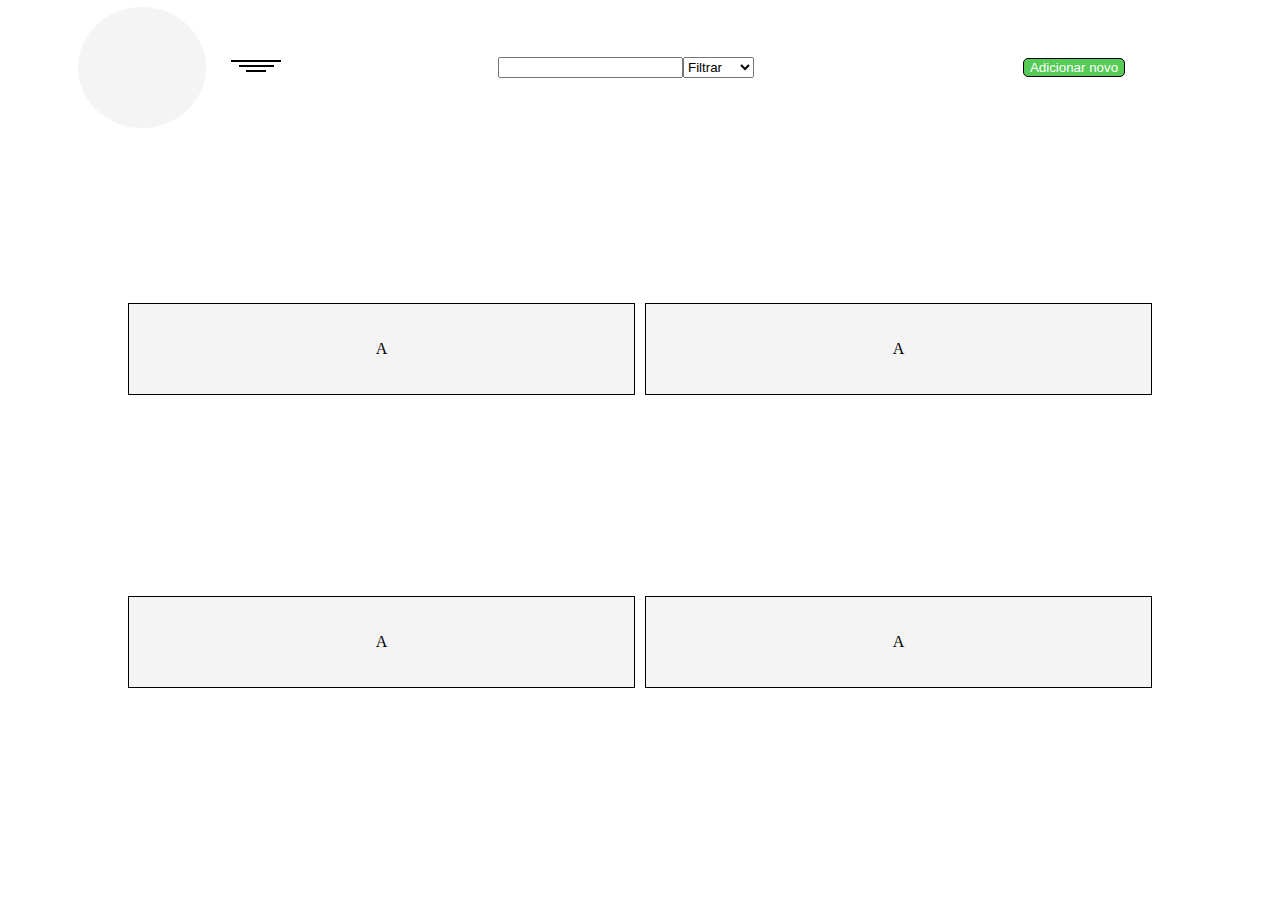
==== commit 5ab5ba4e: "ok" ====
--- a/gerenciamento_senai/src/main/resources/templates/index.html
+++ b/gerenciamento_senai/src/main/resources/templates/index.html
@@ -7,9 +7,10 @@
     <title>Patrimônios</title>
 
 </head>
+
 <body>
-    
-<!-- apenas para teste -->
+
+    <!-- apenas para teste -->
     <!-- ver sobre medidas -->
     <style>
         :root {
@@ -17,6 +18,7 @@
             --cinza: #80808017;
             --branco: #ffffff;
             --verde: #37c237d8;
+            --vermelho: #e62525d5;
         }
 
         body {
@@ -31,6 +33,7 @@
             height: 100vh;
             display: none;
             background-color: var(--cinza);
+            filter: blur(50px);
             z-index: 9;
         }
 
@@ -41,7 +44,7 @@
         }
 
         header {
-            width: 95%;
+            width: 100%;
             height: 15vh;
             display: flex;
             justify-content: center;
@@ -131,20 +134,21 @@
         }
 
         .acoes {
-            width: 30%;
-            height: 100%;
-            display: flex;
-            justify-content: center;
-            align-items: center;
-        }
-
-        .acoes button {
+            width: 20%;
+            height: 100%;
+            display: flex;
+            justify-content: center;
+            align-items: center;
+        }
+
+        #btn-acoes {
             width: 100%;
             background-color: var(--verde);
             color: var(--branco);
             border: 1px solid var(--preto);
             border-radius: 5px;
             cursor: pointer;
+            display: flex;
         }
 
         .acoes-visivel {
@@ -159,14 +163,27 @@
             /* porque so funciona o alinhamento com o justify-content> conter */
         }
 
+        .fechar {
+            width: 100%;
+            height: 20px;
+        }
+
+        #btn-fechar {
+            width: 30px;
+            height: 30px;
+            background-color: var(--vermelho);
+            border: none;
+            color: var(--branco);
+        }
+
         .add-administrador {
             display: flex;
-            flex-direction: row;
+            flex-direction: column;
         }
 
         .add-funcionarios {
             display: flex;
-            flex-direction: row;
+            flex-direction: column;
         }
 
         .acoes-visivel button {
@@ -241,10 +258,13 @@
 
                 <div class="acoes">
                     <div class="adicionar">
-                        <button type="button">Adicionar novo</button>
+                        <button type="button" id="btn-acoes" onclick="menuAddnovo()">Adicionar novo</button>
                     </div>
 
                     <div class="acoes-visivel">
+                        <div class="fechar">
+                            <button type="button" id="btn-fechar" onclick="fecharMenuAdd()">X</button>
+                        </div>
                         <div class="add-administrador">
 
                             <button type="button">Adicionar Administrador</button>
@@ -292,7 +312,7 @@
             var solicitacoes = document.querySelector(".solicitacoes");
             var fundo = document.querySelector(".fundo");
 
-            window.menuSolicToggle = function() {
+            window.menuSolicToggle = function () {
                 if (solicitacoes.style.display === "block") {
                     solicitacoes.style.display = "none";
                     fundo.style.display = "none";
@@ -303,6 +323,48 @@
                 console.log("Display:", solicitacoes.style.display);
             };
         });
+
+        // para adicionra novos
+
+        document.addEventListener("DOMContentLoaded", () => {
+            var divAcoes = document.querySelector(".acoes-visivel");
+            var divAcoesVisivel = document.querySelector("#btn-acoes");
+
+
+            window.menuAddnovo = function () {
+                // Obtém o estilo computado da divAcoes
+                // do jeito anterios pega apensa estilos inline
+                var estiloDisplay = window.getComputedStyle(divAcoes).getPropertyValue("display");
+                if (estiloDisplay === "flex") {
+                    divAcoes.style.display = "none";
+                    divAcoesVisivel.style.display = "flex";
+                } else {
+                    divAcoes.style.display = "flex";
+                    divAcoesVisivel.style.display = "none";
+                }
+            }
+
+        });
+
+        document.addEventListener("DOMContentLoaded", () => {
+            var divAcoes = document.querySelector(".acoes-visivel");
+            var divAcoesVisivel = document.querySelector("#btn-acoes");
+            window.fecharMenuAdd = function () {
+                var estiloDisplay = window.getComputedStyle(divAcoes).getPropertyValue("display");
+                if (estiloDisplay === "none") {
+                    divAcoes.style.display = "flex";
+                    divAcoesVisivel.style.display = "none";
+                } else {
+                    divAcoes.style.display = "none";
+                    divAcoesVisivel.style.display = "flex";
+
+
+                }
+            }
+
+        })
+
     </script>
 </body>
-</html>
+
+</html>